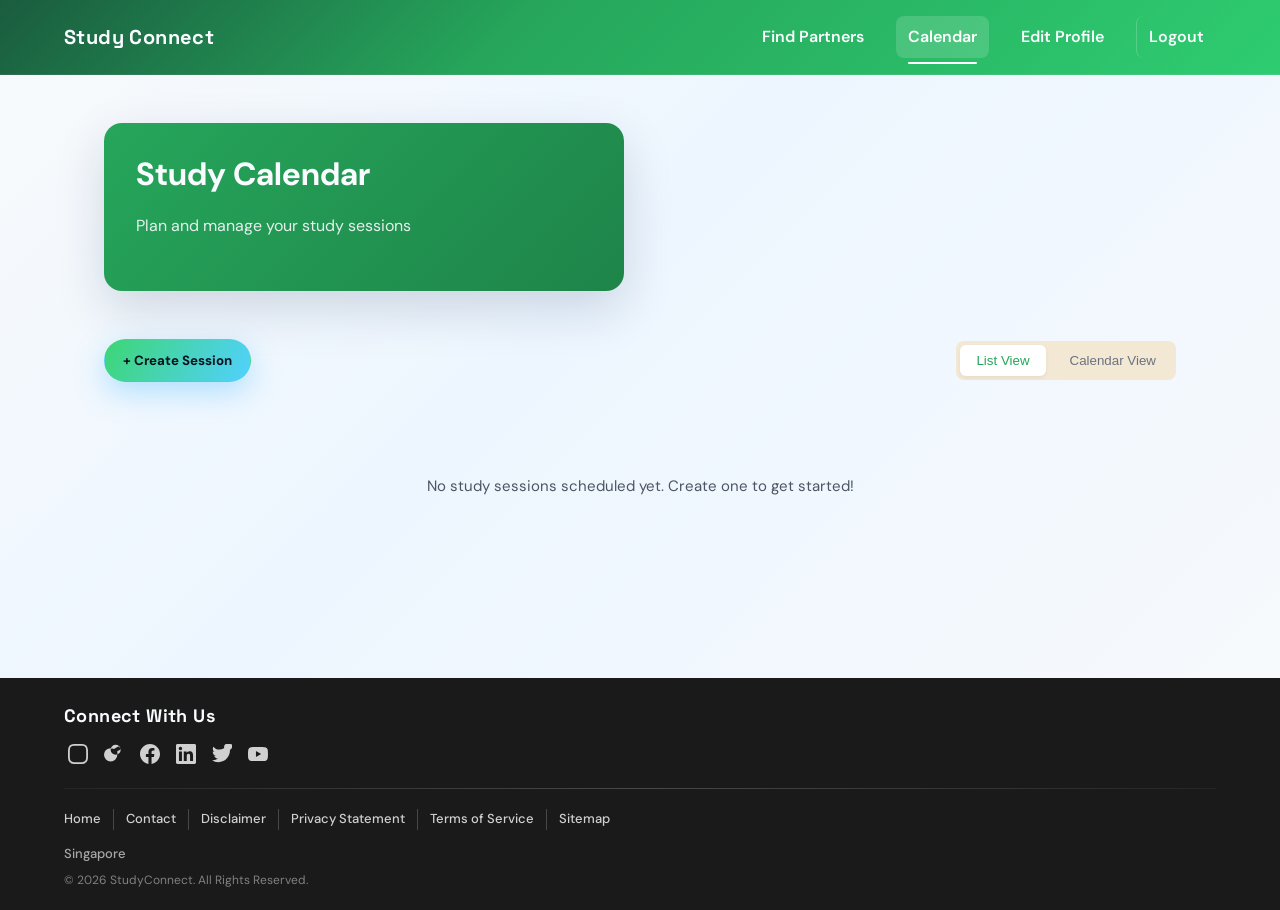
==== calendar.html @ 4b6d3d76 "Add complete Calendar feature with session management and UI" ====
<!doctype html>
<html lang="en">
<head>
  <meta charset="utf-8">
  <meta name="viewport" content="width=device-width, initial-scale=1">
  <meta name="description" content="Study Session Calendar - Schedule and manage your study sessions.">
  <title>Calendar - Study Connect</title>
  <link rel="preconnect" href="https://fonts.googleapis.com">
  <link rel="preconnect" href="https://fonts.gstatic.com" crossorigin>
  <link href="https://fonts.googleapis.com/css2?family=Space+Grotesk:wght@400;500;600;700&family=DM+Sans:wght@400;500;600;700&display=swap" rel="stylesheet">
  <link rel="stylesheet" href="css/styles.css">
</head>
<body>
  <header class="dashboard-header">
    <div class="dashboard-nav">
      <a href="dashboard.html" class="brand">Study Connect</a>
      <nav class="dashboard-nav-links">
        <a href="dashboard.html" class="nav-link">Find Partners</a>
        <a href="calendar.html" class="nav-link active">Calendar</a>
        <a href="profile.html" class="nav-link">Edit Profile</a>
        <a href="#" id="logoutBtn" class="nav-link logout-link">Logout</a>
      </nav>
    </div>
  </header>

  <main class="dashboard">
    <div class="welcome-section">
      <div class="welcome-content">
        <h1>Study Calendar</h1>
        <p class="subtitle">Plan and manage your study sessions</p>
      </div>
    </div>

    <section class="dashboard-section">
      <div class="calendar-controls">
        <button id="createSessionBtn" class="btn primary">+ Create Session</button>
        <div class="view-toggle">
          <button id="listViewBtn" class="view-btn active" data-view="list">List View</button>
          <button id="calendarViewBtn" class="view-btn" data-view="calendar">Calendar View</button>
        </div>
      </div>

      <!-- List View -->
      <div id="listView" class="session-view active">
        <div id="sessionsList" class="sessions-list">
          <!-- Sessions will be populated here -->
        </div>
      </div>

      <!-- Calendar View -->
      <div id="calendarView" class="session-view">
        <div class="calendar-wrapper">
          <div class="calendar-header">
            <button id="prevMonth" class="calendar-nav-btn">← Previous</button>
            <h2 id="currentMonth"></h2>
            <button id="nextMonth" class="calendar-nav-btn">Next →</button>
          </div>
          <div class="calendar-grid" id="calendarGrid">
            <!-- Calendar days will be populated here -->
          </div>
        </div>
      </div>
    </section>
  </main>

  <!-- Create/Edit Session Modal -->
  <div id="sessionModal" class="modal">
    <div class="modal-content">
      <div class="modal-header">
        <h2 id="modalTitle">Create Study Session</h2>
        <button class="modal-close" id="closeModal">&times;</button>
      </div>

      <form id="sessionForm" class="session-form">
        <div class="form-group">
          <label for="sessionTitle">Session Title *</label>
          <input type="text" id="sessionTitle" placeholder="e.g., Math Study Group" required>
        </div>

        <div class="form-row">
          <div class="form-group">
            <label for="sessionDate">Date *</label>
            <input type="date" id="sessionDate" required>
          </div>
          <div class="form-group">
            <label for="sessionStartTime">Start Time *</label>
            <input type="time" id="sessionStartTime" required>
          </div>
          <div class="form-group">
            <label for="sessionEndTime">End Time *</label>
            <input type="time" id="sessionEndTime" required>
          </div>
        </div>

        <div class="form-row">
          <div class="form-group">
            <label for="sessionLocation">Location (optional)</label>
            <input type="text" id="sessionLocation" placeholder="e.g., Library 2nd Floor">
          </div>
          <div class="form-group">
            <label for="sessionPartner">Partner (optional)</label>
            <select id="sessionPartner">
              <option value="">Select a partner...</option>
              <!-- Options will be populated from connections -->
            </select>
          </div>
        </div>

        <div class="form-group">
          <label for="sessionNotes">Notes (optional)</label>
          <textarea id="sessionNotes" placeholder="Add any notes about the session..." rows="3"></textarea>
        </div>

        <div class="form-actions">
          <button type="button" class="btn ghost" id="cancelBtn">Cancel</button>
          <button type="submit" class="btn primary" id="submitBtn">Create Session</button>
        </div>
      </form>
    </div>
  </div>

  <!-- Session Details Modal -->
  <div id="sessionDetailsModal" class="modal">
    <div class="modal-content">
      <div class="modal-header">
        <h2 id="detailsTitle"></h2>
        <button class="modal-close" id="closeDetailsModal">&times;</button>
      </div>

      <div id="sessionDetails" class="session-details">
        <!-- Session details will be populated here -->
      </div>

      <div class="modal-actions">
        <button type="button" class="btn primary" id="editSessionBtn">Edit</button>
        <button type="button" class="btn ghost" id="deleteSessionBtn">Delete</button>
        <button type="button" class="btn ghost" id="closeDetailsBtn">Close</button>
      </div>
    </div>
  </div>

  <footer class="footer">
    <div class="footer-top">
      <div class="footer-heading">
        <h3>Connect With Us</h3>
        <div class="social-icons">
          <a href="#" aria-label="Instagram" class="social-icon">
            <svg viewBox="0 0 24 24" width="20" height="20" fill="currentColor">
              <path d="M12 2.163c3.204 0 3.584.012 4.85.07 3.252.148 4.771 1.691 4.919 4.919.058 1.266.069 1.645.069 4.849 0 3.205-.012 3.584-.069 4.849-.149 3.225-1.664 4.771-4.919 4.919-1.266.058-1.644.07-4.85.07-3.204 0-3.584-.012-4.849-.07-3.26-.149-4.771-1.699-4.919-4.92-.058-1.265-.07-1.644-.07-4.849 0-3.204.013-3.583.07-4.849.149-3.227 1.664-4.771 4.919-4.919 1.266-.057 1.645-.069 4.849-.069zm0-2.163c-3.259 0-3.667.014-4.947.072-4.358.2-6.78 2.618-6.98 6.98-.059 1.281-.073 1.689-.073 4.948 0 3.259.014 3.668.072 4.948.2 4.358 2.618 6.78 6.98 6.98 1.281.058 1.689.072 4.948.072 3.259 0 3.668-.014 4.948-.072 4.354-.2 6.782-2.618 6.979-6.98.059-1.28.073-1.689.073-4.948 0-3.259-.014-3.667-.072-4.947-.196-4.354-2.617-6.78-6.979-6.98-1.281-.059-1.69-.073-4.949-.073z"/>
            </svg>
          </a>
          <a href="#" aria-label="TikTok" class="social-icon">
            <svg viewBox="0 0 24 24" width="20" height="20" fill="currentColor">
              <path d="M19.498 3.094c-.478-.478-1.247-.564-1.85-.307l-5.75 3.152A8.247 8.247 0 0 0 8 5a8 8 0 0 0-8 8 8 8 0 0 0 8 8 8 8 0 0 0 8-8v-4.5a5.977 5.977 0 0 0 3.498-1.906c.484-.484.484-1.268 0-1.752l-2.498-2.498zM14 13a6 6 0 1 1 0-12 6 6 0 0 1 0 12z"/>
            </svg>
          </a>
          <a href="#" aria-label="Facebook" class="social-icon">
            <svg viewBox="0 0 24 24" width="20" height="20" fill="currentColor">
              <path d="M24 12.073c0-6.627-5.373-12-12-12s-12 5.373-12 12c0 5.99 4.388 10.954 10.125 11.854v-8.385H7.078v-3.47h3.047V9.43c0-3.007 1.792-4.669 4.533-4.669 1.312 0 2.686.235 2.686.235v2.953H15.83c-1.491 0-1.956.925-1.956 1.874v2.25h3.328l-.532 3.47h-2.796v8.385C19.612 23.027 24 18.062 24 12.073z"/>
            </svg>
          </a>
          <a href="#" aria-label="LinkedIn" class="social-icon">
            <svg viewBox="0 0 24 24" width="20" height="20" fill="currentColor">
              <path d="M20.447 20.452h-3.554v-5.569c0-1.328-.027-3.037-1.852-3.037-1.853 0-2.136 1.445-2.136 2.939v5.667H9.351V9h3.414v1.561h.046c.477-.9 1.637-1.85 3.37-1.85 3.601 0 4.267 2.37 4.267 5.455v6.286zM5.337 7.433c-1.144 0-2.063-.926-2.063-2.065 0-1.138.92-2.063 2.063-2.063 1.14 0 2.064.925 2.064 2.063 0 1.139-.925 2.065-2.064 2.065zm1.782 13.019H3.555V9h3.564v11.452zM22.225 0H1.771C.792 0 0 .774 0 1.729v20.542C0 23.227.792 24 1.771 24h20.451C23.2 24 24 23.227 24 22.271V1.729C24 .774 23.2 0 22.225 0z"/>
            </svg>
          </a>
          <a href="#" aria-label="X (Twitter)" class="social-icon">
            <svg viewBox="0 0 24 24" width="20" height="20" fill="currentColor">
              <path d="M23.953 4.57a10 10 0 002.856-3.215 9.954 9.954 0 01-2.825.775 4.958 4.958 0 002.163-2.723c-.951.555-2.005.959-3.127 1.184a4.92 4.92 0 00-8.384 4.482C7.69 8.095 4.067 6.13 1.64 3.162a4.822 4.822 0 00-.666 2.475c0 1.71.87 3.213 2.188 4.096a4.904 4.904 0 01-2.228-.616v.06a4.923 4.923 0 003.946 4.827 4.996 4.996 0 01-2.212.085 4.936 4.936 0 004.604 3.417a9.867 9.867 0 01-6.102 2.105c-.39 0-.779-.023-1.17-.067a13.995 13.995 0 007.557 2.209c9.053 0 13.998-7.496 13.998-13.985 0-.21 0-.42-.015-.63A9.935 9.935 0 0024 4.59z"/>
            </svg>
          </a>
          <a href="#" aria-label="YouTube" class="social-icon">
            <svg viewBox="0 0 24 24" width="20" height="20" fill="currentColor">
              <path d="M23.498 6.186a3.016 3.016 0 0 0-2.122-2.136C19.505 3.545 12 3.545 12 3.545s-7.505 0-9.377.505A3.017 3.017 0 0 0 .502 6.186C0 8.07 0 12 0 12s0 3.93.502 5.814a3.016 3.016 0 0 0 2.122 2.136c1.871.505 9.376.505 9.376.505s7.505 0 9.377-.505a3.015 3.015 0 0 0 2.122-2.136C24 15.93 24 12 24 12s0-3.93-.502-5.814zM9.545 15.568V8.432L15.818 12l-6.273 3.568z"/>
            </svg>
          </a>
        </div>
      </div>
    </div>

    <div class="footer-divider"></div>

    <div class="footer-bottom">
      <div class="footer-links">
        <a href="#home">Home</a>
        <a href="#contact">Contact</a>
        <a href="#disclaimer">Disclaimer</a>
        <a href="#privacy">Privacy Statement</a>
        <a href="#terms">Terms of Service</a>
        <a href="#sitemap">Sitemap</a>
      </div>

      <div class="footer-info">
        <p class="footer-location">Singapore</p>
        <p class="footer-copyright">© 2026 StudyConnect. All Rights Reserved.</p>
      </div>
    </div>
  </footer>

  <div id="toast" role="status" aria-live="polite" aria-atomic="true"></div>

  <script src="js/app.js?v=4"></script>
  <script>
    window.addEventListener('DOMContentLoaded', () => {
      window.initCalendar();
    });
  </script>
</body>
</html>
---- css/styles.css ----
:root {
  --ink: #0f172a;
  --deep-teal: #26a65b;
  --sky: #3dd674;
  --coral: #ff7a6a;
  --sand: #f3e8d3;
  --stone: #e5e7eb;
  --card: #0f1f36;
  --text: #0b1220;
  --muted: #4b5563;
  --bg: #f8fafc;
  --radius: 16px;
  --shadow: 0 18px 50px rgba(10, 27, 60, 0.15);
  color-scheme: light;
}

* {
  box-sizing: border-box;
}

body {
  margin: 0;
  font-family: "DM Sans", "Space Grotesk", sans-serif;
  background: linear-gradient(135deg, #f8fafc 0%, #edf6ff 40%, #f8fafc 100%);
  color: var(--text);
  line-height: 1.6;
  min-height: 100vh;
}

a {
  color: inherit;
  text-decoration: none;
}

a:hover,
a:focus-visible {
  color: var(--deep-teal);
}

.site-header {
  padding: 24px 5vw 48px;
  background: linear-gradient(135deg, #1a5c3f, #26a65b 40%, #2ecc71 100%);
  color: #f9fbff;
  position: relative;
  overflow: hidden;
}

.site-header::after {
  content: "";
  position: absolute;
  inset: 10% 5% auto auto;
  width: 280px;
  height: 280px;
  background: radial-gradient(circle at center, rgba(61, 214, 116, 0.35), transparent 65%);
  filter: blur(12px);
  z-index: 0;
}

.nav {
  display: flex;
  align-items: center;
  justify-content: space-between;
  position: relative;
  z-index: 1;
}

.brand {
  font-family: "Space Grotesk", sans-serif;
  font-weight: 700;
  letter-spacing: 0.4px;
  font-size: 20px;
}

.nav-links {
  display: flex;
  gap: 18px;
  align-items: center;
}

.nav-links a {
  padding: 8px 10px;
  font-weight: 500;
  color: #f9fbff;
  transition: color 160ms ease;
}

.nav-links a:hover,
.nav-links a:focus-visible {
  color: #0b1220;
}

.nav-toggle {
  background: transparent;
  border: 1px solid rgba(255, 255, 255, 0.2);
  color: #f9fbff;
  border-radius: 12px;
  padding: 8px 14px;
  font-weight: 600;
  display: none;
}

.hero {
  display: grid;
  grid-template-columns: 1fr 1.2fr;
  align-items: center;
  gap: 56px;
  padding-top: 48px;
  position: relative;
  z-index: 1;
}

.hero-copy {
  min-width: 0;
}

.hero-mockup {
  display: flex;
  justify-content: center;
  align-items: center;
  min-width: 0;
}

.chat-mockup {
  width: 100%;
  max-width: 540px;
  height: auto;
  filter: drop-shadow(0 24px 52px rgba(10, 27, 60, 0.28));
  animation: float 6s ease-in-out infinite;
}

@keyframes float {
  0%, 100% {
    transform: translateY(0px);
  }
  50% {
    transform: translateY(-8px);
  }
}

.hero-copy h1 {
  font-family: "Space Grotesk", sans-serif;
  font-size: clamp(32px, 4vw, 48px);
  line-height: 1.1;
  margin: 10px 0 16px;
}

.eyebrow {
  text-transform: uppercase;
  letter-spacing: 2px;
  font-size: 12px;
  color: var(--sky);
  font-weight: 700;
  margin: 0 0 6px;
}

.lede {
  color: #d6e4ff;
  margin: 0 0 20px;
  max-width: 520px;
}

.cta-row {
  display: flex;
  gap: 12px;
  flex-wrap: wrap;
  align-items: center;
  margin-bottom: 20px;
}

.btn {
  display: inline-flex;
  align-items: center;
  justify-content: center;
  padding: 12px 18px;
  border-radius: 999px;
  border: 1px solid transparent;
  font-weight: 700;
  font-family: "DM Sans", sans-serif;
  cursor: pointer;
  transition: transform 160ms ease, box-shadow 160ms ease, border-color 160ms ease;
}

.btn.primary {
  background: linear-gradient(120deg, var(--sky), #51d1ff);
  color: #0b1220;
  box-shadow: 0 10px 30px rgba(53, 179, 255, 0.35);
}

.btn.secondary {
  background: var(--green);
  color: white;
  box-shadow: 0 6px 20px rgba(38, 166, 91, 0.3);
}

.btn.secondary:hover,
.btn.secondary:focus-visible {
  background: var(--green-hover);
  transform: translateY(-2px);
  box-shadow: 0 8px 24px rgba(38, 166, 91, 0.4);
}

.btn.ghost {
  border-color: rgba(255, 255, 255, 0.35);
  color: #f9fbff;
  background: rgba(255, 255, 255, 0.08);
}

.btn.inline {
  background: transparent;
  border: 1px solid var(--deep-teal);
  color: var(--deep-teal);
  padding: 10px 14px;
}

.btn:hover,
.btn:focus-visible {
  transform: translateY(-1px);
  box-shadow: 0 12px 28px rgba(0, 0, 0, 0.08);
}

.signal {
  display: flex;
  align-items: center;
  gap: 12px;
  padding: 10px 14px;
  background: rgba(255, 255, 255, 0.06);
  border: 1px solid rgba(255, 255, 255, 0.18);
  border-radius: 14px;
  max-width: 360px;
}

.signal-dot {
  width: 12px;
  height: 12px;
  border-radius: 50%;
  background: var(--coral);
  box-shadow: 0 0 0 8px rgba(255, 122, 106, 0.18);
}

.signal-label {
  font-size: 12px;
  color: #b7c6e8;
  margin: 0;
}

.signal-text {
  margin: 0;
  color: #f9fbff;
  font-weight: 600;
}

.hero-card {
  background: rgba(255, 255, 255, 0.06);
  border: 1px solid rgba(255, 255, 255, 0.18);
  border-radius: 20px;
  padding: 20px;
  box-shadow: var(--shadow);
  display: grid;
  gap: 16px;
}

.card-block {
  background: rgba(15, 31, 54, 0.65);
  border-radius: 14px;
  padding: 16px;
  border: 1px solid rgba(255, 255, 255, 0.12);
}

.card-block.muted {
  background: rgba(255, 255, 255, 0.04);
}

.card-label {
  text-transform: uppercase;
  letter-spacing: 1px;
  font-size: 11px;
  color: #b7c6e8;
  margin: 0 0 6px;
}

.card-title {
  margin: 0 0 12px;
  font-weight: 700;
}

.card-list {
  list-style: none;
  padding: 0;
  margin: 0;
  display: grid;
  gap: 12px;
}

.card-item-title {
  margin: 0;
  font-weight: 600;
  color: #f9fbff;
}

.card-item-meta {
  margin: 2px 0 0;
  color: #c6d5f7;
  font-size: 14px;
}

.chip {
  border: 1px solid rgba(255, 255, 255, 0.35);
  background: rgba(255, 255, 255, 0.1);
  color: #f9fbff;
  border-radius: 999px;
  padding: 6px 12px;
  cursor: pointer;
  font-weight: 700;
}

.tag-row {
  display: flex;
  flex-wrap: wrap;
  gap: 8px;
}

.tag {
  background: rgba(61, 214, 116, 0.12);
  border: 1px solid rgba(38, 166, 91, 0.4);
  color: #d6ffea;
  border-radius: 12px;
  padding: 6px 10px;
  font-size: 14px;
}

.card-small {
  color: #d6e4ff;
  margin: 12px 0 0;
}

.section {
  padding: 72px 5vw;
}

.section.alt {
  background: #f8fbff;
}

.section-heading h2 {
  font-family: "Space Grotesk", sans-serif;
  margin: 6px 0 12px;
  font-size: clamp(26px, 3vw, 36px);
}

.section-heading .lede {
  color: var(--muted);
  max-width: 640px;
}

.grid {
  display: grid;
  gap: 20px;
}

.features {
  grid-template-columns: repeat(auto-fit, minmax(220px, 1fr));
}

.feature-card {
  background: #ffffff;
  border-radius: var(--radius);
  padding: 20px;
  border: 1px solid var(--stone);
  box-shadow: 0 10px 24px rgba(15, 23, 42, 0.06);
}

.cards {
  grid-template-columns: repeat(auto-fit, minmax(240px, 1fr));
}

.event-card {
  background: #ffffff;
  border-radius: var(--radius);
  padding: 20px;
  border: 1px solid var(--stone);
  box-shadow: 0 12px 30px rgba(15, 23, 42, 0.08);
  display: grid;
  gap: 10px;
}

.event-meta {
  color: var(--muted);
  font-size: 14px;
}

.pill-row {
  display: flex;
  flex-wrap: wrap;
  gap: 8px;
}

.pill {
  background: #f0f4ff;
  padding: 6px 10px;
  border-radius: 999px;
  border: 1px solid #d9e6ff;
  font-weight: 600;
}

.pill.ghost {
  background: transparent;
  border-color: #cbd5e1;
  color: var(--muted);
}

.grid.three {
  grid-template-columns: repeat(auto-fit, minmax(240px, 1fr));
}

.tile {
  background: #ffffff;
  color: #0f1f36;
  padding: 22px;
  border-radius: var(--radius);
  border: 1px solid rgba(15, 31, 54, 0.1);
  box-shadow: var(--shadow);
}

.stats {
  display: grid;
  grid-template-columns: repeat(auto-fit, minmax(180px, 1fr));
  gap: 14px;
  background: #ffffff;
  padding: 20px;
  border-radius: var(--radius);
  border: 1px solid var(--stone);
  box-shadow: 0 10px 26px rgba(15, 23, 42, 0.07);
}

.stat-number {
  font-size: 32px;
  font-weight: 800;
  margin: 0;
  color: var(--deep-teal);
}

.stat-label {
  margin: 6px 0 0;
  color: var(--muted);
}

.quotes {
  display: grid;
  grid-template-columns: repeat(auto-fit, minmax(260px, 1fr));
  gap: 16px;
}

.quote {
  background: #ffffff;
  border: 1px solid var(--stone);
  border-radius: var(--radius);
  padding: 18px;
  box-shadow: 0 12px 28px rgba(15, 23, 42, 0.08);
}

.quote blockquote {
  margin: 0 0 12px;
  font-size: 18px;
  line-height: 1.5;
}

.quote figcaption {
  color: var(--muted);
  font-weight: 700;
}

.cta {
  background: linear-gradient(120deg, var(--deep-teal), #1e8449 60%, #1a5c3f);
  color: #f9fbff;
  display: flex;
  flex-wrap: wrap;
  align-items: center;
  justify-content: space-between;
  gap: 14px;
  border-radius: 18px;
  padding: 24px;
  box-shadow: var(--shadow);
}

.cta .btn.ghost {
  border-color: rgba(255, 255, 255, 0.35);
  color: #f9fbff;
}

.cta-actions {
  display: flex;
  gap: 10px;
  flex-wrap: wrap;
}

.footer {
  background: #1a1a1a;
  color: #f9fbff;
  padding: 0;
  margin-top: 0;
  border-top: none;
}

.footer-top {
  padding: 24px 5vw 20px;
  max-width: 100%;
}

.footer-heading {
  max-width: 1200px;
  margin: 0 auto;
}

.footer-heading h3 {
  font-family: "Space Grotesk", sans-serif;
  font-size: 18px;
  font-weight: 700;
  margin: 0 0 10px 0;
  color: #f9fbff;
  letter-spacing: 0.4px;
}

.social-icons {
  display: flex;
  gap: 8px;
  align-items: center;
}

.social-icon {
  display: inline-flex;
  align-items: center;
  justify-content: center;
  width: 28px;
  height: 28px;
  color: #d0d0d0;
  transition: color 200ms ease, transform 200ms ease;
  border-radius: 4px;
}

.social-icon:hover {
  color: #26a65b;
  transform: translateY(-2px);
}

.footer-divider {
  height: 1px;
  background: linear-gradient(90deg, rgba(255, 255, 255, 0.05), rgba(255, 255, 255, 0.2), rgba(255, 255, 255, 0.05));
  margin: 0 5vw;
}

.footer-bottom {
  padding: 20px 5vw;
  max-width: 100%;
}

.footer-links {
  max-width: 1200px;
  margin: 0 auto 14px;
  display: flex;
  flex-wrap: wrap;
  gap: 0;
  align-items: center;
}

.footer-links a {
  color: #d0d0d0;
  font-size: 13px;
  font-weight: 500;
  transition: color 200ms ease;
  padding: 0 12px;
  border-right: 1px solid rgba(255, 255, 255, 0.2);
}

.footer-links a:first-child {
  padding-left: 0;
}

.footer-links a:last-child {
  border-right: none;
  padding-right: 0;
}

.footer-links a:hover {
  color: #26a65b;
}

.footer-info {
  max-width: 1200px;
  margin: 0 auto;
}

.footer-location {
  margin: 0 0 6px 0;
  font-size: 13px;
  color: #a8a8a8;
  font-weight: 500;
}

.footer-copyright {
  margin: 0;
  font-size: 12px;
  color: #808080;
  font-weight: 400;
}

.footer-text {
  margin: 0;
  font-size: 14px;
  color: #d0e5d8;
  line-height: 1.5;
  display: none;
}

#toast {
  position: fixed;
  right: 16px;
  bottom: 16px;
  min-width: 220px;
  background: #0f1f36;
  color: #f9fbff;
  padding: 12px 14px;
  border-radius: 12px;
  border: 1px solid rgba(255, 255, 255, 0.15);
  box-shadow: var(--shadow);
  opacity: 0;
  transform: translateY(12px);
  transition: opacity 180ms ease, transform 180ms ease;
  pointer-events: none;
  z-index: 20;
}

#toast.show {
  opacity: 1;
  transform: translateY(0);
}

[data-animate] {
  opacity: 0;
  transform: translateY(14px);
  transition: opacity 320ms ease, transform 320ms ease;
}

[data-animate].visible {
  opacity: 1;
  transform: translateY(0);
}

.pill,
.chip,
.btn,
.nav-links a,
.nav-toggle {
  outline: none;
}

.pill:focus-visible,
.chip:focus-visible,
.btn:focus-visible,
.nav-links a:focus-visible,
.nav-toggle:focus-visible {
  box-shadow: 0 0 0 3px rgba(53, 179, 255, 0.4);
}

.pill.ghost:focus-visible {
  box-shadow: 0 0 0 3px rgba(15, 23, 42, 0.25);
}

@media (max-width: 1024px) {
  .hero {
    gap: 40px;
  }

  .chat-mockup {
    max-width: 450px;
  }
}

@media (max-width: 768px) {
  .nav-links {
    position: absolute;
    top: 64px;
    right: 0;
    flex-direction: column;
    align-items: flex-start;
    background: #0b1a2d;
    padding: 14px;
    border: 1px solid rgba(255, 255, 255, 0.1);
    border-radius: 12px;
    width: 220px;
    display: none;
  }

  .nav-links.open {
    display: flex;
  }

  .nav-toggle {
    display: inline-flex;
  }

  .site-header {
    padding: 20px 5vw 36px;
  }

  .cta {
    align-items: flex-start;
  }

  .hero {
    grid-template-columns: 1fr;
    gap: 32px;
    padding-top: 32px;
  }

  .hero-mockup {
    margin-top: 12px;
  }

  .chat-mockup {
    max-width: 100%;
  }

  .footer-top {
    padding: 18px 5vw 14px;
  }

  .footer-heading h3 {
    font-size: 16px;
    margin-bottom: 8px;
  }

  .social-icons {
    gap: 12px;
  }

  .social-icon {
    width: 32px;
    height: 32px;
  }

  .footer-bottom {
    padding: 14px 5vw;
  }

  .footer-links {
    margin-bottom: 10px;
    gap: 8px;
  }

  .footer-links a {
    padding: 0 8px;
    font-size: 12px;
  }

  .footer-location {
    margin-bottom: 4px;
    font-size: 12px;
  }

  .footer-copyright {
    font-size: 11px;
  }
}

/* Authentication Pages */
.auth-page {
  min-height: 100vh;
  background: linear-gradient(135deg, #f8fafc 0%, #edf6ff 40%, #f8fafc 100%);
  font-family: "DM Sans", sans-serif;
  color: var(--text);
}

.auth-shell {
  min-height: calc(100vh - 80px);
  display: flex;
  justify-content: center;
  align-items: center;
  padding: 60px 24px 64px;
}

.profile-highlights {
  display: flex;
  gap: 10px;
  flex-wrap: wrap;
  margin-top: 12px;
}

.auth-container {
  width: 100%;
  max-width: 1200px;
  margin: 0 auto;
}

.auth-card {
  background: #ffffff;
  border: none;
  border-radius: 24px;
  padding: 56px 48px;
  box-shadow: 0 24px 70px rgba(5, 19, 38, 0.35);
  backdrop-filter: blur(10px);
  margin: 0 auto;
}

.auth-header {
  display: flex;
  align-items: center;
  justify-content: flex-start;
  padding: 24px 32px;
  max-width: 1400px;
  margin: 0 auto;
}

.auth-header .brand {
  font-size: 22px;
  font-weight: 700;
  color: var(--deep-teal);
  letter-spacing: 0.6px;
  text-shadow: none;
}

.auth-card.wide {
  max-width: 560px;
}

.auth-logo {
  display: block;
  font-family: "Space Grotesk", sans-serif;
  font-weight: 700;
  font-size: 16px;
  color: var(--deep-teal);
  margin-bottom: 28px;
  letter-spacing: 0.8px;
  text-transform: uppercase;
}

.auth-header {
  margin-bottom: 32px;
  display: flex;
  flex-direction: column;
  align-items: flex-start;
}

.auth-card .auth-header {
  display: flex;
  flex-direction: column;
  align-items: flex-start;
  margin-bottom: 32px;
}

.auth-header h1 {
  display: block;
  margin: 0 0 12px;
  font-size: 32px;
  font-weight: 700;
  color: var(--ink);
  letter-spacing: -0.5px;
  line-height: 1.2;
}

.auth-header p {
  display: block;
  margin: 0;
  color: #64748b;
  font-size: 14px;
  line-height: 1.5;
  font-weight: 400;
}

.auth-header-content {
  margin-bottom: 32px;
}

.auth-header-content h1 {
  color: #0b2237;
  font-size: 30px;
  margin-bottom: 10px;
}

.auth-header-content p {
  color: #0b2237;
  font-size: 16px;
  line-height: 1.6;
}

.auth-card .helper-text {
  color: #64748b;
}

.profile-edit-card {
  max-width: 700px;
  margin: 0 auto;
}

.form-actions {
  display: flex;
  gap: 12px;
  grid-column: 1 / -1;
  justify-content: center;
  margin-top: 20px;
}

.form-actions .btn {
  flex: 1;
  max-width: 200px;
  grid-column: auto;
  margin: 0;
}

.auth-form .btn {
  grid-column: 1 / -1;
}

.auth-form {
  display: grid;
  grid-template-columns: repeat(2, 1fr);
  gap: 20px 24px;
  margin-bottom: 24px;
  max-width: 100%;
}

/* Preferences Form Styling */
.preferences-form {
  display: grid;
  gap: 32px;
  grid-column: 1 / -1;
}

.preferences-section {
  display: grid;
  gap: 18px;
  padding: 28px;
  background: #f9fbff;
  border: 1px solid #e5e7eb;
  border-radius: 18px;
  transition: all 200ms ease;
}

.preferences-section:hover {
  box-shadow: 0 4px 16px rgba(38, 166, 91, 0.08);
  border-color: #3dd674;
}

.section-title {
  font-size: 18px;
  font-weight: 700;
  color: #0b2237;
  margin: 0;
  display: flex;
  align-items: center;
  gap: 8px;
}

.section-desc {
  font-size: 14px;
  color: #64748b;
  margin: 0;
  font-weight: 500;
}

.form-row {
  display: grid;
  grid-template-columns: 1fr 1fr;
  gap: 20px;
}

.form-row.full-span {
  grid-column: 1 / -1;
}

.form-col {
  display: grid;
  gap: 8px;
}

.form-label {
  font-weight: 600;
  font-size: 14px;
  color: #0b2237;
  letter-spacing: 0.3px;
}

.form-select {
  padding: 12px 14px;
  border: 2px solid #e2e8f0;
  border-radius: 12px;
  font-family: "DM Sans", sans-serif;
  font-size: 14px;
  color: #0b1220;
  background: #ffffff;
  transition: all 200ms ease;
  cursor: pointer;
}

.form-select:hover {
  border-color: #3dd674;
}

.form-select:focus {
  outline: none;
  border-color: #26a65b;
  box-shadow: 0 0 0 3px rgba(38, 166, 91, 0.1);
}

.availability-grid {
  display: grid;
  grid-template-columns: repeat(auto-fit, minmax(140px, 1fr));
  gap: 12px;
}

.availability-chip,
.interest-chip {
  display: grid;
  gap: 8px;
  padding: 14px 16px;
  background: #ffffff;
  border: 2px solid #e2e8f0;
  border-radius: 12px;
  font-size: 14px;
  font-weight: 500;
  color: #0b1220;
  cursor: pointer;
  transition: all 200ms ease;
  align-items: center;
}

.availability-chip input,
.interest-chip input {
  width: 18px;
  height: 18px;
  cursor: pointer;
  accent-color: #26a65b;
}

.availability-chip:hover,
.interest-chip:hover {
  border-color: #3dd674;
  background: #f0fdf4;
  transform: translateY(-2px);
  box-shadow: 0 4px 12px rgba(38, 166, 91, 0.1);
}

.availability-chip input:checked + span,
.interest-chip input:checked + span {
  color: #26a65b;
  font-weight: 700;
}

.availability-chip input:checked,
.interest-chip input:checked {
  accent-color: #26a65b;
}

.interests-grid {
  display: grid;
  grid-template-columns: repeat(auto-fill, minmax(130px, 1fr));
  gap: 12px;
}

.action-section {
  display: grid;
  grid-template-columns: 1fr 1fr;
  gap: 16px;
  background: transparent !important;
  border: none !important;
  padding: 0 !important;
  margin-top: 8px;
}

.action-section .btn {
  padding: 14px 24px;
  font-weight: 600;
  font-size: 15px;
}

.form-group {
  display: grid;
  gap: 8px;
}

.form-group.full-span {
  grid-column: 1 / -1;
}

.form-row {
  display: grid;
  grid-template-columns: 1fr 1fr;
  gap: 20px;
  grid-column: 1 / -1;
}

.form-group label {
  font-weight: 600;
  font-size: 13px;
  color: #0b2237;
  letter-spacing: 0.3px;
  text-transform: uppercase;
  opacity: 0.95;
}

.form-group input,
.form-group select {
  padding: 13px 16px;
  border: 2px solid #e2e8f0;
  border-radius: 14px;
  font-family: "DM Sans", sans-serif;
  font-size: 15px;
  transition: all 200ms ease;
  outline: none;
  background: #f9fafb;
  width: 100%;
  box-sizing: border-box;
  color: var(--ink);
}

.form-group input::placeholder {
  color: #cbd5e1;
  font-weight: 400;
}

.form-group input:hover,
.form-group select:hover {
  border-color: #cbd5e1;
  background: #ffffff;
}

.form-group input:focus,
.form-group select:focus {
  border-color: var(--sky);
  box-shadow: 0 0 0 4px rgba(61, 214, 116, 0.1);
  background: #ffffff;
}

.form-group select {
  appearance: none;
  background-image: url("data:image/svg+xml,%3Csvg xmlns='http://www.w3.org/2000/svg' width='14' height='9' viewBox='0 0 14 9'%3E%3Cpath fill='%2326a65b' d='M1 1.5l6 6 6-6' stroke='%2326a65b' stroke-width='1.5' fill='none' stroke-linecap='round'/%3E%3C/svg%3E");
  background-repeat: no-repeat;
  background-position: right 14px center;
  padding-right: 38px;
  cursor: pointer;
}

.form-group textarea {
  padding: 13px 16px;
  border: 2px solid #e2e8f0;
  border-radius: 14px;
  font-family: "DM Sans", sans-serif;
  font-size: 15px;
  transition: all 200ms ease;
  outline: none;
  background: #f9fafb;
  width: 100%;
  box-sizing: border-box;
  color: var(--ink);
  resize: vertical;
  min-height: 100px;
}

.form-group textarea::placeholder {
  color: #cbd5e1;
  font-weight: 400;
}

.form-group textarea:hover {
  border-color: #cbd5e1;
  background: #ffffff;
}

.form-group textarea:focus {
  border-color: var(--sky);
  box-shadow: 0 0 0 4px rgba(61, 214, 116, 0.1);
  background: #ffffff;
}

.required {
  color: #ff7a6a;
}

.helper-text {
  font-size: 12px;
  color: #64748b;
  margin-top: 4px;
  font-weight: 500;
}

.error-msg {
  font-size: 12px;
  color: #ef4444;
  display: none;
  margin-top: 4px;
  font-weight: 500;
}

.error-msg.show {
  display: block;
}

.full-width {
  width: 100%;
}

.btn.primary.full-width {
  margin-top: 8px;
  padding: 14px 18px;
  font-size: 15px;
  font-weight: 700;
  letter-spacing: 0.3px;
}

.auth-footer {
  text-align: center;
  color: #64748b;
  font-size: 14px;
}

.auth-footer a {
  color: var(--deep-teal);
  font-weight: 700;
  transition: color 160ms ease;
  text-decoration: none;
}

.auth-footer a:hover {
  color: var(--sky);
}

.checkbox-grid {
  display: grid;
  grid-template-columns: repeat(auto-fill, minmax(170px, 1fr));
  gap: 12px;
  margin-top: 12px;
}

.checkbox-label {
  display: flex;
  align-items: center;
  gap: 8px;
  padding: 10px 12px;
  border: 1.5px solid var(--stone);
  border-radius: 8px;
  cursor: pointer;
  transition: all 0.2s ease;
  background: #ffffff;
}

.checkbox-label:hover {
  border-color: var(--accent);
  background: #f0f9ff;
}

.checkbox-label input[type="checkbox"] {
  width: 18px;
  height: 18px;
  cursor: pointer;
  margin: 0;
}

.checkbox-label input[type="checkbox"]:checked + span {
  font-weight: 600;
  color: var(--deep-teal);
}

.checkbox-label:has(input:checked) {
  border-color: var(--deep-teal);
  background: #e0f2fe;
}

.checkbox-label span {
  font-size: 14px;
  color: var(--ink);
  user-select: none;
}

.checkbox-label:focus-within {
  outline: 2px solid var(--accent);
  outline-offset: 2px;
}

/* Dashboard */
.dashboard-header {
  background: linear-gradient(135deg, #1a5c3f, #26a65b 40%, #2ecc71 100%);
  color: #f9fbff;
  padding: 16px 5vw;
  border-bottom: 1px solid rgba(255, 255, 255, 0.1);
  position: sticky;
  top: 0;
  z-index: 10;
}

.dashboard-nav {
  display: flex;
  justify-content: space-between;
  align-items: center;
  max-width: 1400px;
  margin: 0 auto;
}

.dashboard-nav-links {
  display: flex;
  gap: 20px;
  align-items: center;
}

.dashboard-nav-links a {
  color: #f9fbff;
  font-weight: 600;
  transition: color 160ms ease;
  padding: 8px 12px;
  border-radius: 8px;
  position: relative;
}

.dashboard-nav-links a:hover {
  color: var(--sky);
}

.dashboard-nav-links a.active {
  background: rgba(255, 255, 255, 0.15);
  color: #ffffff;
}

.dashboard-nav-links a.active::after {
  content: "";
  position: absolute;
  bottom: -6px;
  left: 12px;
  right: 12px;
  height: 2px;
  background: #ffffff;
  border-radius: 1px;
}

.logout-link {
  border-left: 1px solid rgba(255, 255, 255, 0.2);
  padding-left: 20px;
}

.dashboard {
  max-width: 1200px;
  margin: 0 auto;
  padding: 48px 5vw;
}

.welcome-section {
  display: grid;
  grid-template-columns: 1fr 1fr;
  gap: 32px;
  margin-bottom: 48px;
}

.welcome-content {
  background: linear-gradient(135deg, var(--deep-teal), #1e8449);
  color: #f9fbff;
  padding: 32px;
  border-radius: 18px;
  box-shadow: var(--shadow);
}

.welcome-content h1 {
  margin: 0 0 20px;
  font-size: 32px;
  line-height: 1.2;
}

.user-info {
  display: grid;
  gap: 10px;
}

.user-info p {
  margin: 0;
  font-size: 14px;
  opacity: 0.95;
}

.about-platform {
  background: #ffffff;
  padding: 28px;
  border-radius: 18px;
  border: 1px solid var(--stone);
  box-shadow: 0 10px 24px rgba(15, 23, 42, 0.06);
}

.about-platform h2 {
  margin: 0 0 14px;
  font-size: 20px;
  font-weight: 700;
  color: var(--text);
}

.about-platform p {
  margin: 0 0 14px;
  color: var(--muted);
  line-height: 1.6;
  font-size: 14px;
}

.about-platform p:last-child {
  margin-bottom: 0;
}

.dashboard-section {
  margin-bottom: 48px;
}

.dashboard-section h2 {
  margin: 0 0 24px;
  font-size: 26px;
  font-weight: 700;
  color: var(--text);
}

.description-section {
  background: linear-gradient(to bottom, #f0f9ff, #ffffff);
  padding: 28px;
  border-radius: 16px;
  border: 1px solid #e0f2fe;
  margin-bottom: 40px;
}

.description-section h2 {
  margin: 0 0 16px;
  font-size: 22px;
  color: var(--deep-teal);
}

.description-section p {
  margin: 0 0 12px;
  color: var(--muted);
  line-height: 1.7;
  font-size: 15px;
}

.description-section p:last-child {
  margin-bottom: 0;
}

.btn.inline {
  margin-top: 12px;
  display: inline-block;
}

.tile {
  display: flex;
  flex-direction: column;
  gap: 12px;
}

.tile h3 {
  margin: 0;
  font-size: 16px;
}

.tile p {
  margin: 0;
  font-size: 14px;
  color: var(--muted);
  flex-grow: 1;
}

.tile .btn {
  margin-top: auto;
}

.dashboard-cards {
  display: grid;
  grid-template-columns: repeat(3, 1fr);
  gap: 20px;
}

@media (max-width: 1024px) {
  .dashboard-cards {
    grid-template-columns: repeat(2, 1fr);
  }

  .dashboard-nav-links {
    gap: 16px;
  }

  .dashboard-nav-links a {
    padding: 6px 10px;
    font-size: 14px;
  }
}

@media (max-width: 640px) {
  .dashboard-cards {
    grid-template-columns: 1fr;
  }

  .dashboard-header {
    padding: 12px 5vw;
  }

  .dashboard-nav {
    flex-direction: column;
    gap: 12px;
    align-items: flex-start;
  }

  .dashboard-nav-links {
    width: 100%;
    flex-direction: column;
    gap: 0;
    border-top: 1px solid rgba(255, 255, 255, 0.1);
    padding-top: 12px;
  }

  .dashboard-nav-links a {
    width: 100%;
    padding: 12px 8px;
    border-radius: 0;
    border-bottom: 1px solid rgba(255, 255, 255, 0.1);
  }

  .dashboard-nav-links a.active::after {
    display: none;
  }

  .dashboard-nav-links a.active {
    background: rgba(255, 255, 255, 0.1);
    border-left: 3px solid #ffffff;
    padding-left: 10px;
  }

  .logout-link {
    border-left: none;
    border-bottom: none;
    padding-left: 8px;
  }

  .dashboard-nav .brand {
    font-size: 18px;
  }
}

.dashboard-card {
  background: #ffffff;
  padding: 28px;
  border-radius: 14px;
  border: 1px solid var(--stone);
  box-shadow: 0 4px 12px rgba(15, 23, 42, 0.05);
  display: flex;
  flex-direction: column;
  gap: 10px;
  transition: all 0.2s ease;
  position: relative;
  min-height: 200px;
}

.dashboard-card:hover {
  box-shadow: 0 8px 20px rgba(15, 23, 42, 0.1);
  border-color: var(--accent);
}

.dashboard-card .card-icon {
  font-size: 36px;
  line-height: 1;
  margin-bottom: 8px;
}

.dashboard-card h3 {
  margin: 0;
  font-size: 17px;
  font-weight: 600;
  color: var(--ink);
  line-height: 1.3;
}

.dashboard-card p {
  margin: 0;
  font-size: 14px;
  color: var(--muted);
  flex-grow: 1;
  line-height: 1.6;
}

.dashboard-card .badge {
  display: inline-block;
  padding: 6px 12px;
  border-radius: 8px;
  font-size: 11px;
  font-weight: 600;
  text-transform: uppercase;
  letter-spacing: 0.5px;
  width: fit-content;
}

.badge.incomplete {
  background: #fef3c7;
  color: #92400e;
}

.badge.not-set {
  background: #fee2e2;
  color: #991b1b;
}

.badge.count {
  background: #dbeafe;
  color: #1e40af;
}

.dashboard-card .btn {
  margin-top: auto;
  width: 100%;
}

.primary-section {
  background: linear-gradient(to bottom, #f0f9ff, #ffffff);
  padding: 32px;
  border-radius: 20px;
  border: 2px solid #e0f2fe;
  margin-bottom: 40px;
}

.welcome-section .subtitle {
  font-size: 16px;
  opacity: 0.9;
  margin: 8px 0 20px;
}

.section-description {
  color: var(--muted);
  font-size: 15px;
  margin: 0 0 24px;
  line-height: 1.6;
}

.filter-bar {
  display: flex;
  gap: 16px;
  align-items: flex-end;
  margin-bottom: 28px;
  padding: 20px;
  background: #f9fafb;
  border-radius: 14px;
  border: 1px solid var(--stone);
  flex-wrap: wrap;
}

.filter-group {
  display: flex;
  flex-direction: column;
  gap: 6px;
}

.filter-group label {
  font-weight: 600;
  font-size: 13px;
  color: var(--ink);
  text-transform: uppercase;
  letter-spacing: 0.3px;
}

.filter-select {
  padding: 10px 12px;
  border: 1px solid var(--stone);
  border-radius: 10px;
  font-family: "DM Sans", sans-serif;
  font-size: 14px;
  background: #ffffff;
  color: var(--text);
  outline: none;
  cursor: pointer;
  transition: border-color 160ms ease;
  appearance: none;
  background-image: url("data:image/svg+xml,%3Csvg xmlns='http://www.w3.org/2000/svg' width='12' height='8' viewBox='0 0 12 8'%3E%3Cpath fill='%230b6b8e' d='M1 1l5 5 5-5'/%3E%3C/svg%3E");
  background-repeat: no-repeat;
  background-position: right 10px center;
  padding-right: 28px;
}

.filter-select:hover,
.filter-select:focus {
  border-color: var(--deep-teal);
}

.students-grid {
  display: grid;
  grid-template-columns: repeat(auto-fill, minmax(300px, 1fr));
  gap: 20px;
}

.student-card {
  background: #ffffff;
  border: 1px solid var(--stone);
  border-radius: 16px;
  padding: 20px;
  box-shadow: 0 4px 12px rgba(15, 23, 42, 0.06);
  transition: all 200ms ease;
  display: flex;
  flex-direction: column;
  gap: 12px;
}

.student-card:hover {
  border-color: var(--sky);
  box-shadow: 0 8px 24px rgba(53, 179, 255, 0.1);
  transform: translateY(-2px);
}

.student-card.recommended {
  border-color: var(--coral);
  box-shadow: 0 10px 26px rgba(255, 122, 106, 0.18);
}

.student-header {
  display: flex;
  justify-content: space-between;
  align-items: flex-start;
  gap: 8px;
}

.student-id {
  font-weight: 700;
  color: var(--deep-teal);
  font-size: 16px;
}

.student-badge {
  background: #f0f4ff;
  color: var(--deep-teal);
  padding: 4px 8px;
  border-radius: 6px;
  font-size: 11px;
  font-weight: 700;
  text-transform: uppercase;
  letter-spacing: 0.3px;
}

.student-info {
  display: grid;
  gap: 8px;
}

.student-info-item {
  font-size: 13px;
  color: var(--muted);
}

.student-info-label {
  font-weight: 700;
  color: var(--text);
}

.student-interests {
  display: flex;
  flex-wrap: wrap;
  gap: 6px;
  margin-top: 8px;
}

.interest-tag {
  background: #fef3c7;
  color: #92400e;
  padding: 4px 8px;
  border-radius: 6px;
  font-size: 12px;
  font-weight: 600;
}

.student-action {
  margin-top: auto;
}

.connect-btn {
  width: 100%;
  padding: 10px 14px;
  border: 1.5px solid var(--deep-teal);
  background: transparent;
  color: var(--deep-teal);
  border-radius: 10px;
  font-weight: 700;
  font-size: 13px;
  cursor: pointer;
  transition: all 160ms ease;
}

.connect-btn:hover {
  background: var(--deep-teal);
  color: #ffffff;
}

.connect-btn.requested {
  border-color: #cbd5e1;
  background: #f3f4f6;
  color: var(--muted);
  cursor: not-allowed;
}

.no-students {
  grid-column: 1 / -1;
  text-align: center;
  padding: 48px 20px;
  color: var(--muted);
}

.no-students p {
  margin: 0;
  font-size: 16px;
}

.event-card.recommended,
.tile.recommended {
  box-shadow: 0 12px 32px rgba(255, 122, 106, 0.16);
  border-color: rgba(255, 122, 106, 0.6);
}

/* Chatbot */
.chat-toggle {
  position: fixed;
  bottom: 20px;
  right: 20px;
  width: 56px;
  height: 56px;
  border-radius: 50%;
  border: none;
  background: linear-gradient(135deg, var(--sky), #51d1ff);
  color: #ffffff;
  font-weight: 800;
  font-size: 16px;
  box-shadow: 0 4px 12px rgba(38, 166, 91, 0.3);
  cursor: pointer;
  z-index: 9999;
  transition: all 0.3s ease;
  display: block;
}

.chat-toggle:hover {
  transform: scale(1.1);
  box-shadow: 0 6px 16px rgba(38, 166, 91, 0.4);
}

.chat-toggle.open {
  background: linear-gradient(135deg, #26a65b, #1e8449);
}

.chat-widget {
  position: fixed;
  bottom: 88px;
  right: 20px;
  width: 320px;
  max-height: 480px;
  background: #ffffff;
  border: 1px solid var(--stone);
  border-radius: 16px;
  box-shadow: 0 18px 40px rgba(15, 23, 42, 0.18);
  display: none;
  flex-direction: column;
  overflow: hidden;
  z-index: 9998;
}

.chat-widget.open {
  display: flex;
}

.chat-header {
  background: #0f1f36;
  color: #f9fbff;
  padding: 12px 14px;
  display: flex;
  align-items: center;
  justify-content: space-between;
}

.chat-header button {
  background: transparent;
  border: none;
  color: #f9fbff;
  font-weight: 700;
  cursor: pointer;
}

.chat-messages {
  padding: 12px;
  display: flex;
  flex-direction: column;
  gap: 8px;
  overflow-y: auto;
  max-height: 320px;
}

.chat-bubble {
  padding: 10px 12px;
  border-radius: 12px;
  max-width: 80%;
  font-size: 14px;
  line-height: 1.4;
}

.chat-bubble.bot {
  background: #f1f5f9;
  color: var(--text);
  border: 1px solid #e2e8f0;
}

.chat-bubble.user {
  background: var(--sky);
  color: #0b1220;
  margin-left: auto;
}

.chat-bubble.typing-indicator {
  display: flex;
  align-items: center;
  gap: 4px;
  padding: 10px 14px;
}

.chat-bubble.typing-indicator span {
  width: 6px;
  height: 6px;
  background: #64748b;
  border-radius: 50%;
  display: inline-block;
  animation: typing 1.4s infinite;
}

.chat-bubble.typing-indicator span:nth-child(2) {
  animation-delay: 0.2s;
}

.chat-bubble.typing-indicator span:nth-child(3) {
  animation-delay: 0.4s;
}

@keyframes typing {
  0%, 60%, 100% {
    opacity: 0.3;
    transform: translateY(0);
  }
  30% {
    opacity: 1;
    transform: translateY(-6px);
  }
}

.chat-input {
  display: flex;
  gap: 8px;
  padding: 10px 12px;
  border-top: 1px solid var(--stone);
}

.chat-input input {
  flex: 1;
  border: 1px solid var(--stone);
  border-radius: 12px;
  padding: 10px 12px;
  font-family: "DM Sans", sans-serif;
}

.chat-input button {
  border: none;
  background: var(--deep-teal);
  color: #f9fbff;
  padding: 10px 14px;
  border-radius: 12px;
  cursor: pointer;
  font-weight: 700;
}

.black-text {
  color: #000000 !important;
}

@media (max-width: 900px) {
  .welcome-section {
    grid-template-columns: 1fr;
  }

  .dashboard-section h2 {
    font-size: 22px;
  }
}

@media (max-width: 768px) {
  .auth-card {
    padding: 36px 24px;
  }

  .auth-shell {
    padding: 40px 24px 48px;
  }

  .auth-card.wide {
    max-width: 100%;
  }

  .form-row {
    grid-template-columns: 1fr;
    gap: 22px;
  }

  .auth-header h1 {
    font-size: 28px;
  }

  .welcome-section {
    gap: 24px;
  }

  .welcome-content {
    padding: 24px;
  }

  .about-platform {
    padding: 20px;
  }

  .chat-widget,
  .chat-toggle {
    right: 12px;
  }
}

@media (prefers-reduced-motion: reduce) {
  *,
  *::before,
  *::after {
    scroll-behavior: auto !important;
    animation-duration: 0ms !important;
    transition-duration: 0ms !important;
  }
}

/* ==================== MESSAGES PAGE STYLES ==================== */
.messages-container {
  display: grid;
  grid-template-columns: 300px 1fr;
  gap: 24px;
  min-height: 500px;
  background: white;
  border-radius: var(--radius);
  overflow: hidden;
  box-shadow: var(--shadow);
}

.conversations-sidebar {
  background: #f8fafc;
  padding: 20px;
  border-right: 1px solid var(--stone);
  overflow-y: auto;
}

.conversations-sidebar h3 {
  margin: 0 0 16px 0;
  font-size: 18px;
  font-weight: 600;
  color: var(--ink);
}

.conversations-list {
  display: flex;
  flex-direction: column;
  gap: 8px;
}

.conversation-item {
  display: flex;
  align-items: center;
  gap: 12px;
  padding: 12px;
  border-radius: 12px;
  cursor: pointer;
  transition: background 0.2s;
  position: relative;
}

.conversation-item:hover {
  background: white;
}

.conversation-item.active {
  background: var(--deep-teal);
  color: white;
}

.conversation-item.unread {
  background: #e0f2fe;
}

.conversation-avatar {
  width: 40px;
  height: 40px;
  border-radius: 50%;
  background: linear-gradient(135deg, var(--deep-teal), var(--sky));
  color: white;
  display: flex;
  align-items: center;
  justify-content: center;
  font-weight: 600;
  flex-shrink: 0;
}

.conversation-info {
  flex: 1;
  min-width: 0;
}

.conversation-name {
  font-weight: 600;
  font-size: 14px;
  margin-bottom: 2px;
  white-space: nowrap;
  overflow: hidden;
  text-overflow: ellipsis;
}

.conversation-preview {
  font-size: 13px;
  color: var(--muted);
  white-space: nowrap;
  overflow: hidden;
  text-overflow: ellipsis;
}

.conversation-item.active .conversation-preview {
  color: rgba(255, 255, 255, 0.8);
}

.conversation-meta {
  display: flex;
  flex-direction: column;
  align-items: flex-end;
  gap: 4px;
}

.conversation-time {
  font-size: 12px;
  color: var(--muted);
}

.conversation-item.active .conversation-time {
  color: rgba(255, 255, 255, 0.7);
}

.unread-badge {
  background: var(--coral);
  color: white;
  border-radius: 12px;
  padding: 2px 8px;
  font-size: 11px;
  font-weight: 600;
}

.chat-view {
  display: flex;
  flex-direction: column;
  background: white;
}

.chat-view-header {
  padding: 20px 24px;
  border-bottom: 1px solid var(--stone);
}

.chat-view-header h3 {
  margin: 0;
  font-size: 20px;
  font-weight: 600;
  color: var(--ink);
}

.chat-view-header p {
  margin: 0;
  color: var(--muted);
}

.chat-messages-view {
  flex: 1;
  padding: 24px;
  overflow-y: auto;
  display: flex;
  flex-direction: column;
  gap: 16px;
  min-height: 400px;
  max-height: 600px;
}

.message {
  display: flex;
}

.message.received {
  justify-content: flex-start;
}

.message.sent {
  justify-content: flex-end;
}

.message-bubble {
  max-width: 70%;
  padding: 12px 16px;
  border-radius: 16px;
  position: relative;
}

.message.received .message-bubble {
  background: #f1f5f9;
  border-bottom-left-radius: 4px;
}

.message.sent .message-bubble {
  background: var(--deep-teal);
  color: white;
  border-bottom-right-radius: 4px;
}

.message-text {
  margin-bottom: 4px;
  line-height: 1.5;
}

.message-time {
  font-size: 11px;
  opacity: 0.7;
}

.chat-input-area {
  display: flex;
  gap: 12px;
  padding: 16px 24px;
  border-top: 1px solid var(--stone);
  background: #f8fafc;
}

.chat-input-area input {
  flex: 1;
  padding: 12px 16px;
  border: 1px solid var(--stone);
  border-radius: 24px;
  font-family: inherit;
  font-size: 14px;
  outline: none;
}

.chat-input-area input:focus {
  border-color: var(--deep-teal);
  box-shadow: 0 0 0 3px rgba(11, 107, 142, 0.1);
}

.chat-input-area .btn {
  padding: 12px 24px;
  border-radius: 24px;
  white-space: nowrap;
}

/* ==================== EMPTY STATE STYLES ==================== */
.empty-state {
  text-align: center;
  padding: 60px 20px;
  color: var(--muted);
}

.empty-state .card-icon {
  margin-bottom: 16px;
  opacity: 0.5;
}

.empty-state h3 {
  margin: 0 0 8px 0;
  font-size: 20px;
  color: var(--ink);
}

.empty-state p {
  margin: 0 0 24px 0;
  font-size: 15px;
}

/* ==================== STUDENT CARD ACTIONS ==================== */
.student-actions {
  display: flex;
  gap: 8px;
  margin-top: 12px;
}

.student-actions .btn {
  flex: 1;
  padding: 10px 16px;
  font-size: 14px;
}

.favourite-btn {
  width: 40px !important;
  flex: 0 0 40px !important;
  padding: 10px !important;
  font-size: 18px;
  transition: all 0.2s;
}

.favourite-btn.active {
  background: #fef3c7;
  color: #f59e0b;
  border-color: #fbbf24;
}

/* ==================== BUTTON ROW FOR FORMS ==================== */
.button-row {
  display: flex;
  gap: 12px;
  align-items: center;
}

.button-row .btn {
  flex: 1;
}

/* ==================== RESPONSIVE - MESSAGES ==================== */
@media (max-width: 768px) {
  .messages-container {
    grid-template-columns: 1fr;
  }

  .conversations-sidebar {
    border-right: none;
    border-bottom: 1px solid var(--stone);
    max-height: 300px;
  }

  .chat-messages-view {
    max-height: 400px;
  }

  .message-bubble {
    max-width: 85%;
  }
}

/* ==================== PAGINATION CONTROLS ==================== */
.pagination-controls {
  display: flex;
  justify-content: center;
  align-items: center;
  gap: 12px;
  margin-top: 32px;
  padding: 20px 0;
}

.pagination-btn {
  padding: 10px 20px;
  background: #ffffff;
  border: 2px solid #e5e7eb;
  border-radius: 8px;
  color: #374151;
  font-size: 14px;
  font-weight: 600;
  cursor: pointer;
  transition: all 200ms ease;
}

.pagination-btn:hover:not(:disabled) {
  background: #f9fafb;
  border-color: #26a65b;
  color: #26a65b;
}

.pagination-btn:disabled {
  opacity: 0.4;
  cursor: not-allowed;
}

.pagination-pages {
  display: flex;
  gap: 8px;
}

.pagination-page {
  min-width: 40px;
  height: 40px;
  padding: 8px 12px;
  background: #ffffff;
  border: 2px solid #e5e7eb;
  border-radius: 8px;
  color: #374151;
  font-size: 14px;
  font-weight: 600;
  cursor: pointer;
  transition: all 200ms ease;
}

.pagination-page:hover {
  background: #f9fafb;
  border-color: #26a65b;
  color: #26a65b;
}

.pagination-page.active {
  background: #26a65b;
  border-color: #26a65b;
  color: #ffffff;
}

/* Messaging Page Styles */
.messages-container {
  display: flex;
  gap: 24px;
  height: calc(100vh - 280px);
}

.conversations-sidebar {
  width: 280px;
  background: white;
  border-radius: 16px;
  overflow: hidden;
  box-shadow: 0 2px 8px rgba(0, 0, 0, 0.1);
  display: flex;
  flex-direction: column;
}

.conversations-sidebar h3 {
  margin: 0;
  padding: 16px;
  background: linear-gradient(135deg, #1a5c3f, #26a65b);
  color: white;
  font-size: 16px;
  border-bottom: 1px solid rgba(255, 255, 255, 0.1);
}

.conversations-list {
  flex: 1;
  overflow-y: auto;
  padding: 8px;
}

.conversation-item {
  padding: 12px;
  margin-bottom: 8px;
  background: #f9fafb;
  border-radius: 8px;
  cursor: pointer;
  transition: all 0.3s ease;
  border-left: 3px solid transparent;
}

.conversation-item:hover {
  background: #f0f1f3;
}

.conversation-item.active {
  background: linear-gradient(135deg, #1a5c3f, #26a65b);
  color: white;
  border-left-color: white;
}

.conversation-item.active .conversation-name,
.conversation-item.active .conversation-preview {
  color: white;
}

.conversation-name {
  font-weight: 600;
  font-size: 14px;
  margin: 0 0 4px 0;
  color: #1f2937;
}

.conversation-preview {
  font-size: 12px;
  color: #6b7280;
  white-space: nowrap;
  overflow: hidden;
  text-overflow: ellipsis;
  margin: 0;
}

.chat-view {
  flex: 1;
  display: flex;
  flex-direction: column;
  background: white;
  border-radius: 16px;
  overflow: hidden;
  box-shadow: 0 2px 8px rgba(0, 0, 0, 0.1);
}

.chat-view-header {
  padding: 20px 24px;
  background: linear-gradient(135deg, #1a5c3f, #26a65b 40%, #2ecc71 100%);
  color: white;
  border-bottom: 1px solid rgba(255, 255, 255, 0.1);
}

.chat-header-content {
  display: flex;
  justify-content: space-between;
  align-items: center;
}

.chat-partner-info h2 {
  margin: 0;
  font-size: 18px;
  font-weight: 600;
}

.partner-school {
  margin: 4px 0 0 0;
  font-size: 14px;
  opacity: 0.9;
}

.chat-messages-view {
  flex: 1;
  overflow-y: auto;
  padding: 24px;
  display: flex;
  flex-direction: column;
  gap: 12px;
  background: #f9fafb;
}

.chat-message {
  display: flex;
  animation: slideIn 0.3s ease-out;
}

@keyframes slideIn {
  from {
    opacity: 0;
    transform: translateY(10px);
  }
  to {
    opacity: 1;
    transform: translateY(0);
  }
}

.chat-message.user {
  justify-content: flex-end;
}

.chat-message.partner {
  justify-content: flex-start;
}

.message-content {
  max-width: 60%;
  padding: 12px 16px;
  border-radius: 12px;
  word-wrap: break-word;
}

.chat-message.user .message-content {
  background: linear-gradient(135deg, #1a5c3f, #26a65b);
  color: white;
  border-bottom-right-radius: 4px;
}

.chat-message.partner .message-content {
  background: #e5e7eb;
  color: #1f2937;
  border-bottom-left-radius: 4px;
}

.message-content p {
  margin: 0;
  font-size: 14px;
  line-height: 1.4;
}

.message-time {
  display: block;
  font-size: 12px;
  margin-top: 6px;
  opacity: 0.7;
}

.chat-message.user .message-time {
  color: rgba(255, 255, 255, 0.8);
}

.chat-message.partner .message-time {
  color: rgba(31, 41, 55, 0.6);
}

.chat-input-area {
  padding: 16px 24px;
  background: white;
  border-top: 1px solid #e5e7eb;
}

.message-input-wrapper {
  display: flex;
  gap: 8px;
}

#messageInput {
  flex: 1;
  padding: 12px 16px;
  border: 1px solid #d1d5db;
  border-radius: 8px;
  font-size: 14px;
  font-family: inherit;
  outline: none;
  transition: all 0.3s ease;
}

#messageInput:focus {
  border-color: #26a65b;
  box-shadow: 0 0 0 3px rgba(38, 166, 91, 0.1);
}

#sendMessageBtn {
  padding: 12px 24px;
}

.btn.small {
  padding: 8px 16px;
  font-size: 13px;
}

@media (max-width: 768px) {
  .messages-container {
    flex-direction: column;
    height: auto;
    gap: 16px;
  }

  .conversations-sidebar {
    width: 100%;
    height: 200px;
  }

  .chat-view {
    height: calc(100vh - 420px);
  }

  .message-content {
    max-width: 85%;
  }

  .chat-header-content {
    flex-direction: column;
    align-items: flex-start;
    gap: 12px;
  }

  .message-input-wrapper {
    flex-direction: column;
  }

  #sendMessageBtn {
    width: 100%;
  }
}

@media (max-width: 768px) {
  .pagination-controls {
    gap: 8px;
    margin-top: 24px;
  }

  .pagination-btn {
    padding: 8px 16px;
    font-size: 13px;
  }

  .pagination-page {
    min-width: 36px;
    height: 36px;
    padding: 6px 10px;
    font-size: 13px;
  }
}

/* Calendar Styles */
.calendar-controls {
  display: flex;
  justify-content: space-between;
  align-items: center;
  margin-bottom: 32px;
  gap: 16px;
  flex-wrap: wrap;
}

.view-toggle {
  display: flex;
  gap: 8px;
  background: #f3e8d3;
  padding: 4px;
  border-radius: 8px;
}

.view-btn {
  padding: 8px 16px;
  border: none;
  background: transparent;
  cursor: pointer;
  font-weight: 500;
  border-radius: 6px;
  transition: all 0.3s ease;
  color: #6b7280;
}

.view-btn.active {
  background: white;
  color: #26a65b;
  box-shadow: 0 2px 4px rgba(0, 0, 0, 0.05);
}

.session-view {
  display: none;
}

.session-view.active {
  display: block;
}

.sessions-list {
  display: flex;
  flex-direction: column;
  gap: 16px;
}

.session-card {
  background: white;
  border: 1px solid #e5e7eb;
  border-left: 4px solid #26a65b;
  border-radius: 12px;
  padding: 20px;
  cursor: pointer;
  transition: all 0.3s ease;
}

.session-card:hover {
  box-shadow: 0 4px 12px rgba(38, 166, 91, 0.1);
  border-left-color: #1a5c3f;
}

.session-card.past {
  opacity: 0.6;
  border-left-color: #9ca3af;
}

.session-time {
  font-weight: 600;
  color: #26a65b;
  font-size: 14px;
  margin-bottom: 8px;
}

.session-title {
  font-size: 18px;
  font-weight: 600;
  color: #0b1220;
  margin-bottom: 8px;
}

.session-meta {
  display: grid;
  grid-template-columns: repeat(auto-fit, minmax(200px, 1fr));
  gap: 12px;
  font-size: 14px;
  color: #6b7280;
  margin-bottom: 12px;
}

.session-meta-item {
  display: flex;
  align-items: center;
  gap: 6px;
}

.session-meta-item strong {
  color: #1f2937;
}

.session-notes {
  font-size: 14px;
  color: #6b7280;
  font-style: italic;
  margin-top: 12px;
  padding-top: 12px;
  border-top: 1px solid #f3f4f6;
}

/* Calendar Grid */
.calendar-wrapper {
  background: white;
  border-radius: 12px;
  padding: 24px;
  box-shadow: 0 2px 8px rgba(0, 0, 0, 0.1);
}

.calendar-header {
  display: flex;
  justify-content: space-between;
  align-items: center;
  margin-bottom: 24px;
  gap: 16px;
}

.calendar-header h2 {
  margin: 0;
  font-size: 20px;
  min-width: 200px;
  text-align: center;
  color: #0b1220;
}

.calendar-nav-btn {
  padding: 8px 16px;
  background: linear-gradient(135deg, #1a5c3f, #26a65b);
  color: white;
  border: none;
  border-radius: 8px;
  cursor: pointer;
  font-weight: 500;
  transition: all 0.3s ease;
}

.calendar-nav-btn:hover {
  opacity: 0.9;
  transform: translateY(-2px);
}

.calendar-grid {
  display: grid;
  grid-template-columns: repeat(7, 1fr);
  gap: 8px;
}

.calendar-day-label {
  text-align: center;
  font-weight: 600;
  padding: 12px;
  color: #26a65b;
  font-size: 14px;
}

.calendar-day {
  aspect-ratio: 1;
  display: flex;
  flex-direction: column;
  align-items: center;
  justify-content: center;
  border: 1px solid #e5e7eb;
  border-radius: 8px;
  padding: 8px;
  cursor: pointer;
  transition: all 0.3s ease;
  background: white;
  position: relative;
  min-height: 80px;
}

.calendar-day:hover {
  border-color: #26a65b;
  background: #f0f9f7;
}

.calendar-day.other-month {
  color: #d1d5db;
  background: #f9fafb;
}

.calendar-day.today {
  background: linear-gradient(135deg, #1a5c3f, #26a65b);
  color: white;
  font-weight: 600;
}

.calendar-day.today .day-number {
  color: white;
}

.calendar-day.has-sessions::after {
  content: '';
  position: absolute;
  bottom: 4px;
  width: 6px;
  height: 6px;
  background: #26a65b;
  border-radius: 50%;
}

.day-number {
  font-size: 14px;
  font-weight: 600;
  color: #1f2937;
}

/* Modal Styles */
.modal {
  display: none;
  position: fixed;
  z-index: 1000;
  left: 0;
  top: 0;
  width: 100%;
  height: 100%;
  background-color: rgba(0, 0, 0, 0.5);
  animation: fadeIn 0.3s ease;
}

.modal.active {
  display: flex;
  align-items: center;
  justify-content: center;
}

@keyframes fadeIn {
  from {
    opacity: 0;
  }
  to {
    opacity: 1;
  }
}

.modal-content {
  background-color: white;
  padding: 32px;
  border-radius: 16px;
  width: 90%;
  max-width: 500px;
  max-height: 90vh;
  overflow-y: auto;
  animation: slideUp 0.3s ease;
}

@keyframes slideUp {
  from {
    transform: translateY(30px);
    opacity: 0;
  }
  to {
    transform: translateY(0);
    opacity: 1;
  }
}

.modal-header {
  display: flex;
  justify-content: space-between;
  align-items: center;
  margin-bottom: 24px;
  gap: 16px;
}

.modal-header h2 {
  margin: 0;
  font-size: 20px;
  color: #0b1220;
}

.modal-close {
  background: none;
  border: none;
  font-size: 24px;
  cursor: pointer;
  color: #6b7280;
  transition: color 0.3s ease;
}

.modal-close:hover {
  color: #1f2937;
}

.session-form {
  display: flex;
  flex-direction: column;
  gap: 20px;
}

.form-group {
  display: flex;
  flex-direction: column;
  gap: 8px;
}

.form-group label {
  font-weight: 600;
  color: #0b1220;
  font-size: 14px;
}

.form-group input,
.form-group textarea,
.form-group select {
  padding: 12px;
  border: 1px solid #d1d5db;
  border-radius: 8px;
  font-size: 14px;
  font-family: inherit;
  transition: all 0.3s ease;
}

.form-group input:focus,
.form-group textarea:focus,
.form-group select:focus {
  outline: none;
  border-color: #26a65b;
  box-shadow: 0 0 0 3px rgba(38, 166, 91, 0.1);
}

.form-row {
  display: grid;
  grid-template-columns: repeat(auto-fit, minmax(150px, 1fr));
  gap: 16px;
}

.form-actions {
  display: flex;
  gap: 12px;
  justify-content: flex-end;
  padding-top: 16px;
  border-top: 1px solid #e5e7eb;
}

.session-details {
  margin-bottom: 24px;
}

.detail-item {
  display: flex;
  justify-content: space-between;
  padding: 12px 0;
  border-bottom: 1px solid #f3f4f6;
}

.detail-item:last-child {
  border-bottom: none;
}

.detail-label {
  font-weight: 600;
  color: #6b7280;
  font-size: 14px;
}

.detail-value {
  color: #0b1220;
  font-size: 14px;
}

.modal-actions {
  display: flex;
  gap: 12px;
  justify-content: flex-end;
  padding-top: 16px;
  border-top: 1px solid #e5e7eb;
}

@media (max-width: 768px) {
  .calendar-controls {
    flex-direction: column;
    align-items: stretch;
  }

  .calendar-header {
    flex-direction: column;
  }

  .calendar-grid {
    grid-template-columns: repeat(7, 1fr);
    gap: 4px;
  }

  .calendar-day {
    min-height: 60px;
    font-size: 12px;
  }

  .modal-content {
    width: 95%;
    padding: 24px;
  }

  .form-row {
    grid-template-columns: 1fr;
  }
}
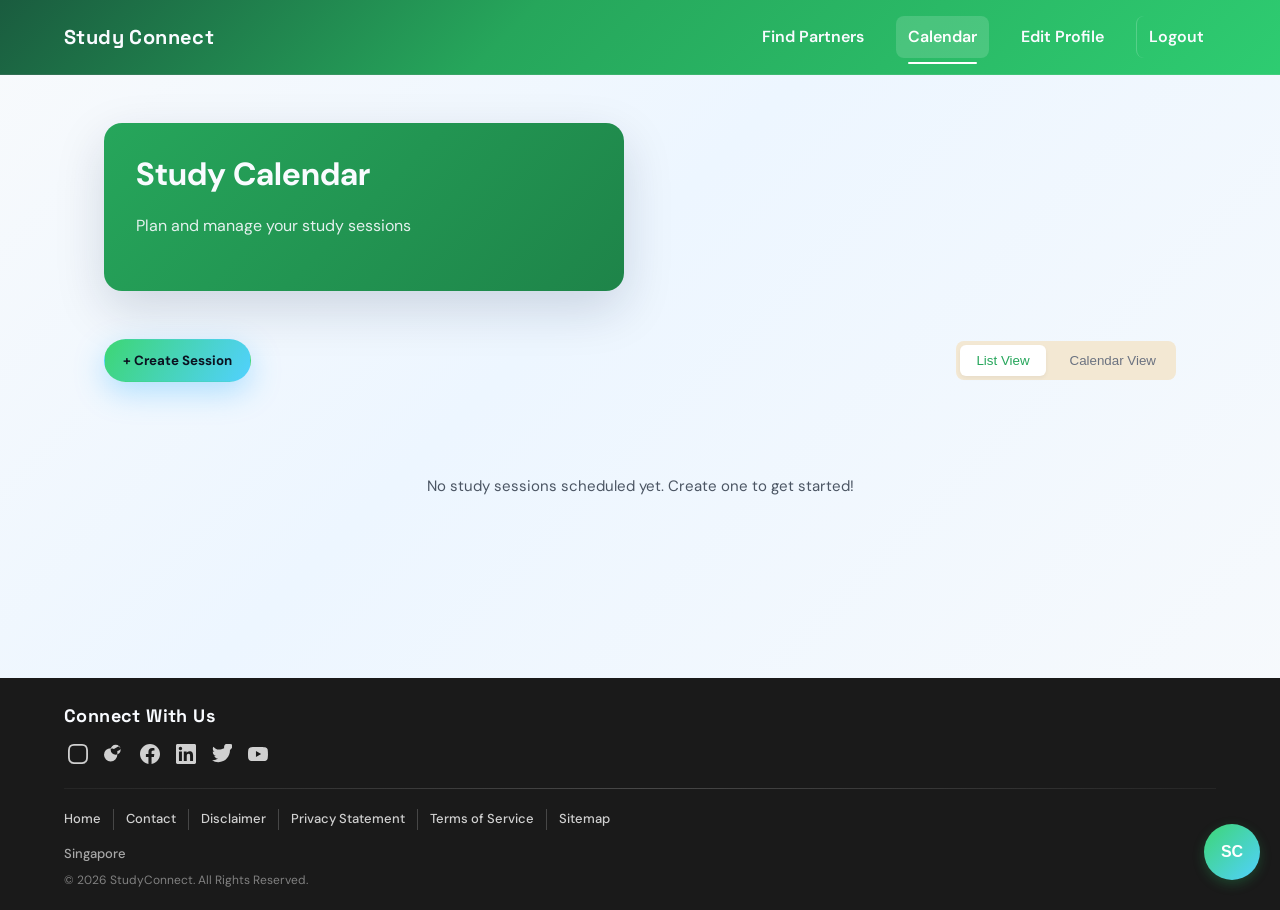
==== commit 2ae7b5b5: "Add Flowise chatbot SC button to all authenticated pages" ====
--- a/calendar.html
+++ b/calendar.html
@@ -197,6 +197,19 @@
     </div>
   </footer>
 
+  <button id="chatToggle" class="chat-toggle" aria-label="Open Study Connect assistant">SC</button>
+  <div id="chatWidget" class="chat-widget" aria-live="polite">
+    <div class="chat-header">
+      <span>Study Connect Assistant</span>
+      <button id="chatClose" aria-label="Close chat">Close</button>
+    </div>
+    <div id="chatMessages" class="chat-messages"></div>
+    <div class="chat-input">
+      <input id="chatInput" type="text" placeholder="Ask about study partners or calendar" aria-label="Chat input">
+      <button id="chatSend" aria-label="Send message">Send</button>
+    </div>
+  </div>
+
   <div id="toast" role="status" aria-live="polite" aria-atomic="true"></div>
 
   <script src="js/app.js?v=4"></script>
